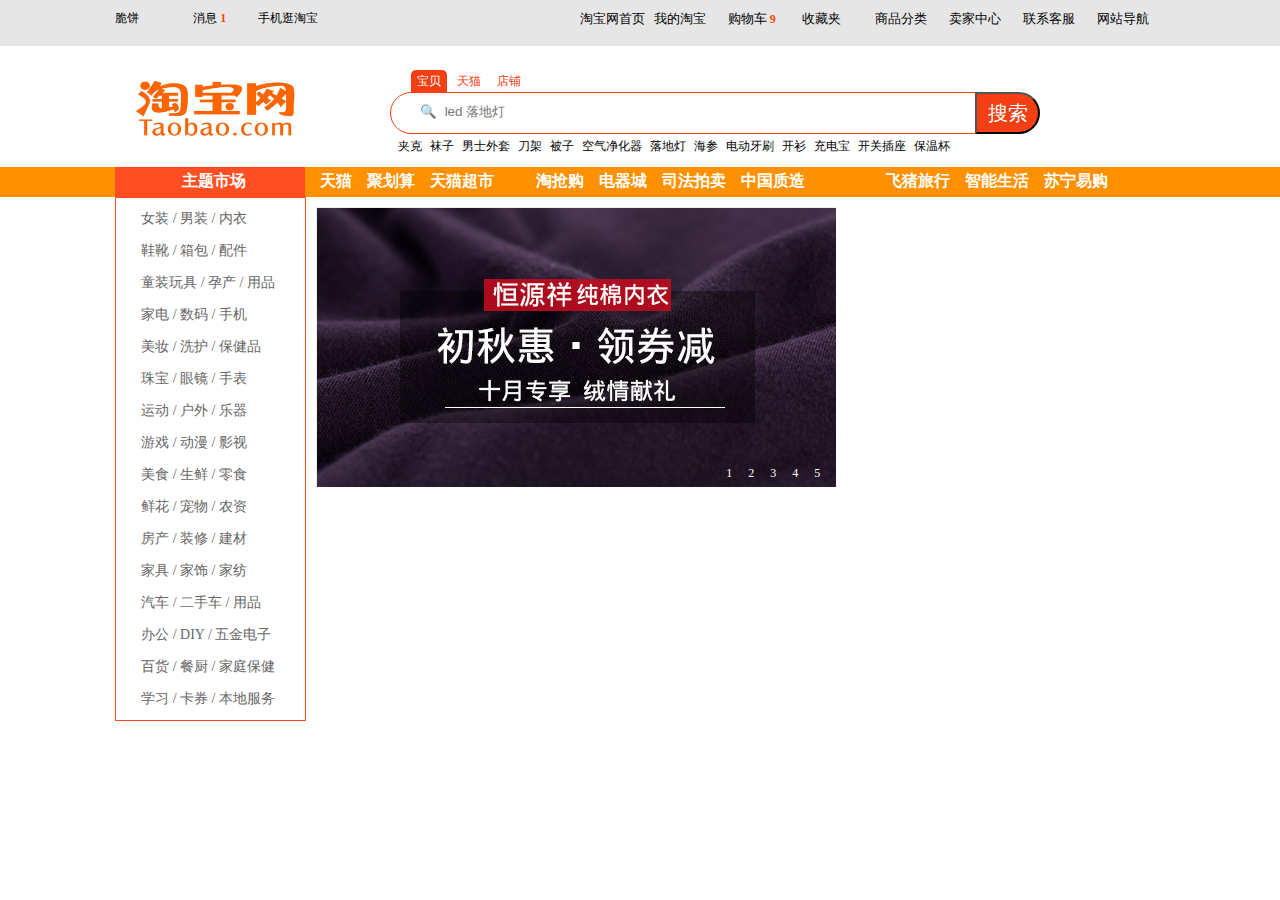
==== index.html @ fd1f2366 "main-scene" ====
<!DOCTYPE html>
<html lang="en">
<head>
    <meta charset="UTF-8">
    <title>淘宝网 - 淘! 我喜欢</title>
    <link rel="stylesheet" href="./public/css/cart/site_map.css">
    <link rel="stylesheet" href="./public/css/cart/cart_head.css">
    <link rel="stylesheet" href="./public/css/main/J_cup.css">
    <link rel="stylesheet" href="./public/css/main/content.css">
    <link rel="stylesheet" href="./public/css/cycle.css">
    <link rel="stylesheet" href="./public/css/main/tbh_service_detail.css">
    <script type="text/javascript" src="./public/lib/jquery-3.2.1.js"></script>
</head>
<body>
    <div class="main_cup">
        <div class="main_top">
            <div class="top_warp">
                <div class="tbh_logo">
                    <img src="./public/res/logo.jpg" alt="">
                </div>
                <div class="tbh_search">
                    <div class="search_wrap">
                        <div class="search_bd">
                            <div class="search_triggers">
                                <ul class="ks-switchahle-nav">
                                    <li>宝贝</li>
                                    <li>天猫</li>
                                    <li>店铺</li>
                                </ul>
                            </div>
                            <div class="search_panel">
                                <div class="search_panel_field">
                                    <input type="text" placeholder="🔍 &nbsp;led 落地灯">
                                </div>
                                <div class="search_panel_btn">
                                    <button>搜索</button>
                                </div>
                            </div>

                        </div>
                        <div class="search_ft">
                            <ul>
                                <li class="search_ft_item">夹克</li>
                                <li class="search_ft_item">袜子</li>
                                <li class="search_ft_item">男士外套</li>
                                <li class="search_ft_item">刀架</li>
                                <li class="search_ft_item">被子</li>
                                <li class="search_ft_item">空气净化器</li>
                                <li class="search_ft_item">落地灯</li>
                                <li class="search_ft_item">海参</li>
                                <li class="search_ft_item">电动牙刷</li>
                                <li class="search_ft_item">开衫</li>
                                <li class="search_ft_item">充电宝</li>
                                <li class="search_ft_item">开关插座</li>
                                <li class="search_ft_item">保温杯</li>
                            </ul>
                        </div>
                    </div>
                </div>
            </div>
        </div>
    </div>
    <div class="tbh_nav">
        <div class="J_nav">
            <div class="theme_mark">
                <span>主题市场</span>
            </div>
            <ul class="nav_hd">
                <li>天猫</li>
                <li>聚划算</li>
                <li>天猫超市</li>
            </ul>
            <ul class="nav_bd">
                <li>淘抢购</li>
                <li>电器城</li>
                <li>司法拍卖</li>
                <li>中国质造</li>
                <li>兴农扶贫</li>
            </ul>
            <ul class="nav_bd">
                <li>飞猪旅行</li>
                <li>智能生活</li>
                <li>苏宁易购</li>
            </ul>
        </div>
    </div>
    <div class="main_inner">
        <div class="tbh_service">
            <ul class="service-bd">
                <li>
                    <span href="#">女装</span>
                    <span>/</span>
                    <span href="#">男装</span>
                    <span>/</span>
                    <span href="#">内衣</span>
                </li>
                <li>
                    <span href="#">鞋靴</span>
                    <span>/</span>
                    <span href="#">箱包</span>
                    <span>/</span>
                    <span href="#">配件</span>
                </li>
                <li>
                    <span href="#">童装玩具</span>
                    <span>/</span>
                    <span href="#">孕产</span>
                    <span>/</span>
                    <span href="#">用品</span>
                </li>
                <li>
                    <span href="#">家电</span>
                    <span>/</span>
                    <span href="#">数码</span>
                    <span>/</span>
                    <span href="#">手机</span>
                </li>
                <li>
                    <span href="#">美妆</span>
                    <span>/</span>
                    <span href="#">洗护</span>
                    <span>/</span>
                    <span href="#">保健品</span>
                </li>
                <li>
                    <span href="#">珠宝</span>
                    <span>/</span>
                    <span href="#">眼镜</span>
                    <span>/</span>
                    <span href="#">手表</span>
                </li>
                <li>
                    <span href="#">运动</span>
                    <span>/</span>
                    <span href="#">户外</span>
                    <span>/</span>
                    <span href="#">乐器</span>
                </li>
                <li>
                    <span href="#">游戏</span>
                    <span>/</span>
                    <span href="#">动漫</span>
                    <span>/</span>
                    <span href="#">影视</span>
                </li>
                <li>
                    <span href="#">美食</span>
                    <span>/</span>
                    <span href="#">生鲜</span>
                    <span>/</span>
                    <span href="#">零食</span>
                </li>
                <li>
                    <span href="#">鲜花</span>
                    <span>/</span>
                    <span href="#">宠物</span>
                    <span>/</span>
                    <span href="#">农资</span>
                </li>
                <li>
                    <span href="#">房产</span>
                    <span>/</span>
                    <span href="#">装修</span>
                    <span>/</span>
                    <span href="#">建材</span>
                </li>
                <li>
                    <span href="#">家具</span>
                    <span>/</span>
                    <span href="#">家饰</span>
                    <span>/</span>
                    <span href="#">家纺</span>
                </li>
                <li>
                    <span href="#">汽车</span>
                    <span>/</span>
                    <span href="#">二手车</span>
                    <span>/</span>
                    <span href="#">用品</span>
                </li>
                <li>
                    <span href="#">办公</span>
                    <span>/</span>
                    <span href="#">DIY</span>
                    <span>/</span>
                    <span href="#">五金电子</span>
                </li>
                <li>
                    <span href="#">百货</span>
                    <span>/</span>
                    <span href="#">餐厨</span>
                    <span>/</span>
                    <span href="#">家庭保健</span>
                </li>
                <li>
                    <span href="#">学习</span>
                    <span>/</span>
                    <span href="#">卡券</span>
                    <span>/</span>
                    <span href="#">本地服务</span>
                </li>
            </ul>
        </div>
        <div class="J_core">
            <div class="tbh_promo J_moudle">
                <div class="J_promo">

                </div>
            </div>
            <div class="tbh_tmall J_moudle">
                <div class="tmall">

                </div>
            </div>
        </div>
    </div>
    <script type="text/javascript" src="./javaScript/universal/headBar.js"></script>
    <script src="./javaScript/main/cup.js"></script>
    <script src="./javaScript/cycle/cycle.js"></script>
    <script src="./javaScript/main/content.js"></script>
    <script src="./javaScript/main/tbh_service_detail.js"></script>
</body>
</html>
---- public/css/cart/site_map.css ----
* {
    margin: 0;
    padding: 0;
}

.site_map_total {
    position: absolute;
    margin-top:18px;
    width: 100%;
    min-width: 1200px;
    height:372px;
    border: solid 1px #ff4400;
    left: 0px;
    z-index: 3;
    background: #fff;
}

/** 统一 **/
.map_title {
    font-size: 20px;
    font-weight: 900;
}

.map_item {
    position: relative;
    font-size: 12px;
    float: left;
    list-style: none;
    left: 15px;
    margin-top: 10px;
    height: 28px;
    cursor: pointer;
}

.map_rightLine {
    position: relative;
    float: left;
    width: 1px;
    height:100%;
    top:-28px;
    background: #ff4400;
}

.map_column {
    float: left;
    width: 299px;
    heigh: 100%;
}

/** 第一列 主题市场 **/
.map_first {
    float: left;
    width: 20%;
    min-width: 300px;
    height: 100%;
}

.map_first_title {
    color: #f43e14;
}

.map_first_content {
    float: left;
    width: 299px;
    heigh: 100%;
}

.map_first_item {
    width: 67.5px;
}

/** 第二列 特色市场 **/
.map_second {
    float: left;
    width: 20%;
    min-width: 300px;
    height: 100%;
}

.map-second_title {
    color: #95af32;
}

.map_second_content {
    float: left;
    width: 299px;
    height: 100%;
}

.map_second_item {
    width: 80px;
}

/** 第三列 阿里 APP **/
.map_third {
    float: left;
    width: 20%;
    min-width: 300px;
    height: 100%;
}

.map_third_title {
    color: #d14d8b;
}

.map_third_item {
   width: 80px;
}

.map_third_short {
    height: 288px;
}

/** 第四列 **/
.map_four {
    float: left;
    width: 20%;
    min-width: 300px;
    height: 100%;
}

.map_four_title {
    color: #009fd8;
}

.map_four_item {
    width: 140px;
}
---- public/css/cart/cart_head.css ----
/* 总的 div 元素 */
.site-nav {
    position: relative;
    padding-top:10px;
    width: 100%;
    height:36px;
    font-size: 12px;
    background: #e6e6e6;
}

.site-nav-bd {
    position: relative;
    float: left;
    left: 9%;
    width: 82.5%;
    height: 35px;
    min-width: 1000px;

}

/* 姓名-消息-手机逛淘宝 */
.site-nav-bd-l {
    width: 20%;
    min-width: 190px;
    height: 100%;
    float: left;
}

.site-nav-menu {
    float: left;
    list-style: none;
    width: 37%;
    height:100%;
    cursor: pointer;
    z-index: 1;
}

.site-nav-tmsg {
    float: left;
    list-style: none;
    width: 30.5%;
    height: 100%;
    cursor: pointer;
}

.site-nav-tmsg-num {
    color: #ff4400;
    font-weight: 900;
}

.site-nav-mobile {
    float: left;
    list-style: none;
    width: 32%;
    height: 100%;
    cursor: pointer;
}

/* 后面的一排元素 */
.site-nav-bd-r {
    float: right;
    width: 56%;
    min-width: 550px;
    height: 100%;
}

/* 统一定义 */
.site-nav-item {
    float: left;
    list-style: none;
    width: 12.5%;
    height: 100%;
}

/* 按钮去边框 + 背景白色 */
.site-nav-item > button {
    border: 0;
    background: #e6e6e6;
    cursor: pointer;
    outline: none;
}

.site-nav-cart-num {
    color: #ff4400;
    font-weight: 900;
}

/* logo 和 搜索框 */
.J_Header {
    position: relative;
    left: 9%;
    width: 80.5%;
    height:95px;
    z-index: 1;
}

.logo {
    width: 181px;
    height: 90px;
}

.search {
    position: relative;
    float: right;
    width: 515px;
    top:20px;
    height: 35px;
    border: solid 3px #ff4400;
}

/* 鼠标移动下拉显示天猫和店铺 */
.search-triggers {
    float: left;
    width: 76px;
    height: 100%;
}

.switch-nav {
    position: relative;
    width: 100%;
    height: 100%;
    overflow: hidden;
}

.switch-nav-item {
    width: 100%;
    height: 100%;
    list-style: none;
    font-size: 12px;
}

.switch-nav-item > button{
    width: 100%;
    height: 100%;
    border-radius: 0px;
    background: #e6e6e6;
    cursor: pointer;
}

.switch_nav_hide > button {
    background: #ffffff;
}

/* 搜索框右侧内容 */
.search-field {
    float: left;
    width: 346px;
    height: 100%;
}

.search-field input {
    width: 100%;
    height: 100%;
    border: 0;
    font-size: 18px;
}

/* 搜索按钮 */
.search-btn {
    float: right;
    width: 90px;
    height: 35px;
}

.search-btn > button {
    width: 100%;
    height:100%;
    font-size: 20px;
    background: #ff4400;
    color: #ffffff;
    border: 0;
}

/*** 鼠标悬停显示栏 ***/
.hover_account {
    position: absolute;
    top:35px;
    width: 200px;
    height: 130px;
    background: #fff;
    z-index: 2;
    cursor: auto;
    border: solid 1px #ff4400;
}

.hover_account_right {
    width: 90px;
    height: 20px;
    float: right;
}

.hover_account_right > button{
    border: 0px;
    background: #fff;
}

.hover_account_line {
    position: relative;
    height: 100%;
    width: 1px;
    float: left;
    background: #e6e6e6;
    left: 5px;
}

#log_out {
    position: relative;
    float:left;
    width: 27px;
    left: 10px;
    cursor: pointer;
}

#hover_account_manager {
    float: left;
    width: 50px;
    cursor: pointer;
}

.hover_account_icon {
    position: relative;
    width: 60px;
    height: 60px;
    float: left;
}

.hover_account_icon > img{
    position: relative;
    width: 40px;
    height: 40px;
    top:40px;
    left: 30px;
    border-radius: 100%;
}

.hover_account_desc {
    position: relative;
    float: left;
    left: 20px;
    top:20px;
    width: 100px;
    color: black;
}

.hover_account_bottom {
    position: absolute;
    left: 10%;
    bottom: 10px;
    width: 80%;
    height: 20px;
    background: #ffffff;
}

.hover_account_bottom > button {
    width: 100%;
    height: 100%;
    border: solid 1px #aaaaaa;
    cursor: pointer;
}
---- public/css/main/J_cup.css ----
* {
    padding: 0px;
    margin: 0px;
}

html {
    height: 100%;
}

body {
    height: 100%;
}

.main_cup {
    position: relative;
    width: 100%;
    height: 121px;
    font-size: 12px;
}

.main_top {
    padding-top: 24px;
    height:97px;
}

.top_warp {
    height: 88px;
}

/* logo */
.tbh_logo {
    position: relative;
    left: 120px;
    float: left;
    width: 190px;
    height: 100%;
}

.tbh_logo > img {
    width: 100%;
    height: 100%;
}

/* 搜素框 */
.tbh_search {
    /*float: left;*/
    /*margin-left: 24%;*/
    /*width: 600px;*/
    /*height: 87px;*/
    min-width: 842px;
}

.search_wrap {
    position: relative;
    float: left;
    left:200px;
    width: 627px;
    height: 87px;
    min-width: 650px;
}

.search_bd {
    width: 100%;
    height: 62px;
}

.search_triggers {
    height: 22px;
    margin-left: 17px;
}

.ks-switchahle-nav li{
    float: left;
    list-style: none;
    width: 36px;
    height: 22px;
    line-height: 22px;
    margin-left: 4px;
    cursor: pointer;
    text-align: center;
    border-top-left-radius: 5px;
    border-top-right-radius: 5px;
    color: #f43e14;
}

.search_panel {
    width: 100%;
    height: 40px;
}

.search_panel_field {
    float: left;
    width: 90%;
    height: 100%;
    border: 1px solid #f43e14;
    border-top-left-radius: 30px;
    border-bottom-left-radius: 30px;
}

.search_panel_field > input {
    margin-left: 5%;
    width: 90%;
    height: 90%;
    outline: none;
    border: 0px;
}

.search_panel_btn {
    float: left;
    width: 10%;
    height: 42px;
    margin-left: -2px;
}

.search_panel_btn > button {
    width: 100%;
    height: 100%;
    background: #f43e14;
    font-size: 20px;
    color: #ffffff;
    border-radius: 0px 30px 30px 0px;
    outline: none;
    cursor: pointer;
}

.search_ft {
    width: 100%;
    height: 25px;
}

.search_ft_item {
    list-style: none;
    float: left;
    padding-left: 8px;
    margin-top: 4px;
    cursor: pointer;
}
---- public/css/main/content.css ----
.tbh_nav {
    position: relative;
    width: 100%;
    height: 30px;
    font-size: 16px;
    font-weight: 700;
    color: #ffffff;
    background-color: #ff9000;
}

/* 正文上方内容 */
.J_nav {
    position: relative;
    left: 9%;
    width: 90%;
    height: 100%;
    min-width: 1250px;
}

.theme_mark {
    float: left;
    width: 190px;
    height: 30px;
    background-color: #FF4F22;
    min-width: 190px;
}

.theme_mark span {
    position: relative;
    width: 190px;
    height: 30px;
    text-align: center;
    top: 4px;
    left: 35%;
}

.nav_hd {
    float: left;
    width: 216px;
    height: 30px;
    min-width: 190px;
}

.nav_hd li {
    float: left;
    list-style: none;
    padding-left: 15px;
    padding-top: 4px;
    cursor: pointer;
}

.nav_bd {
    float: left;
    height: 100%;
    width: 349.36px;
}

.nav_bd li {
    float: left;
    list-style: none;
    padding-left: 15px;
    padding-top: 4px;
    cursor: pointer;
}

/** 主要内容 **/
.main_inner {
    position: relative;
    left: 9%;
    width: 82%;
    height: 522px;
}

.tbh_service {
     position: relative;
     float: left;
     width: 189px;
     height: 522px;
     border: 1px solid #FF4F22;
     font-size: 14px;
}

.service-bd {
    padding-top: 5px;
    padding-bottom: 3px;
    list-style: none;
}

.service-bd li {
    overflow: hidden;
    line-height: 32px;
    height: 32px;
    padding-left: 25px;
    padding-right: 19px;
    position: relative;
    color: #666;
    font-weight: 400;
}

.service-bd span {
    cursor: pointer;
}

/* 轮播图 */
.J_core {
    float: left;
    position: relative;
    margin-left: 10px;
    margin-top: 10px;
    height: 521px;
    width:520px;
}

.J_moudle {
    width: 520px;
}

.J_promo {
    position: relative;
    width: 520px;
    height: 280px;
    overflow: hidden;
}

.tmall {
    position: relative;
    width: 520px;
    height: 230px;
    margin-top: 1px;
    overflow: hidden;
}
---- public/css/cycle.css ----
* {
    margin: 0;
    padding: 0;
}

ul {
    list-style: none;
}

.slide_show {
    width: 100%;
    height: 100%;
    border: 1px solid #eeeeee;
    position: relative;
    overflow: hidden;
}

.slide_show ul {
    height: 100%;
    position: relative;
}

.slide_show ul li {
    float: left;
    /*width: 100%;*/
    /*height: 100%;*/
}

.slide_show .slide_nav {
    position: absolute;
    right:10px;
    bottom:5px;
    text-align: center;
    font-size: 12px;
    line-height: 20px;
}

.slide_nav > span {
    cursor: pointer;
    display: block;
    float: left;
    width: 20px;
    height: 20px;
    margin-left: 2px;
    color: #ffffff;
}

.active {
    background: #b63e1a;
}
---- public/css/main/tbh_service_detail.css ----
.tbh_service_detail {
    position: absolute;
    float: left;
    left:190px;
    width: 790px;
    height: 522px;
    border: 2px solid #FF4F22;
    z-index: 2;
    background-color: #009fd8;
}

.tbh_service_content {
    width: 540px;
    height: 100%;
}

.tbh_service_content ul li {
    float: left;
    padding-left: 20px;
    padding-top: 10px;
}

.J_serch_content {
    margin-left: 20px;
    margin-top: 20px;
    width: 520px;
    height: 502px;
}

.theme_title {
    font-size: 16px;
}

.theme_content {
    height: 140px;
    list-style: none;
    font-size: 12px;
}

.theme_title_second {
    margin-top: 30px;
}

.theme_title_three {
    margin-top: 30px;
}
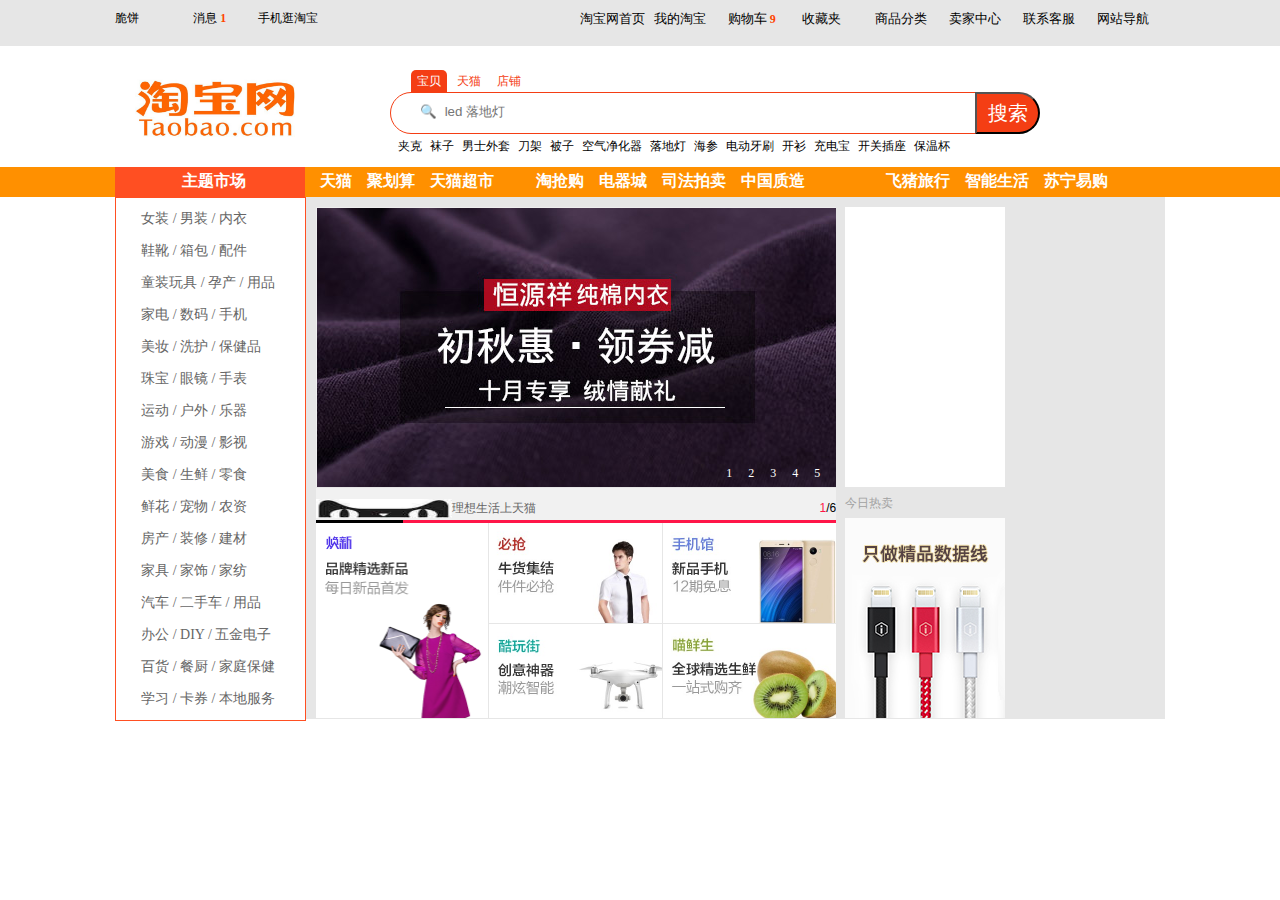
==== commit aad3d05a: "main-cycle" ====
--- a/index.html
+++ b/index.html
@@ -7,8 +7,9 @@
     <link rel="stylesheet" href="./public/css/cart/cart_head.css">
     <link rel="stylesheet" href="./public/css/main/J_cup.css">
     <link rel="stylesheet" href="./public/css/main/content.css">
-    <link rel="stylesheet" href="./public/css/cycle.css">
+    <link rel="stylesheet" href="public/css/cycle/first_cycle.css">
     <link rel="stylesheet" href="./public/css/main/tbh_service_detail.css">
+    <link rel="stylesheet" href="./public/css/cycle/second_cycle.css">
     <script type="text/javascript" src="./public/lib/jquery-3.2.1.js"></script>
 </head>
 <body>
@@ -85,134 +86,267 @@
         </div>
     </div>
     <div class="main_inner">
-        <div class="tbh_service">
-            <ul class="service-bd">
-                <li>
-                    <span href="#">女装</span>
-                    <span>/</span>
-                    <span href="#">男装</span>
-                    <span>/</span>
-                    <span href="#">内衣</span>
-                </li>
-                <li>
-                    <span href="#">鞋靴</span>
-                    <span>/</span>
-                    <span href="#">箱包</span>
-                    <span>/</span>
-                    <span href="#">配件</span>
-                </li>
-                <li>
-                    <span href="#">童装玩具</span>
-                    <span>/</span>
-                    <span href="#">孕产</span>
-                    <span>/</span>
-                    <span href="#">用品</span>
-                </li>
-                <li>
-                    <span href="#">家电</span>
-                    <span>/</span>
-                    <span href="#">数码</span>
-                    <span>/</span>
-                    <span href="#">手机</span>
-                </li>
-                <li>
-                    <span href="#">美妆</span>
-                    <span>/</span>
-                    <span href="#">洗护</span>
-                    <span>/</span>
-                    <span href="#">保健品</span>
-                </li>
-                <li>
-                    <span href="#">珠宝</span>
-                    <span>/</span>
-                    <span href="#">眼镜</span>
-                    <span>/</span>
-                    <span href="#">手表</span>
-                </li>
-                <li>
-                    <span href="#">运动</span>
-                    <span>/</span>
-                    <span href="#">户外</span>
-                    <span>/</span>
-                    <span href="#">乐器</span>
-                </li>
-                <li>
-                    <span href="#">游戏</span>
-                    <span>/</span>
-                    <span href="#">动漫</span>
-                    <span>/</span>
-                    <span href="#">影视</span>
-                </li>
-                <li>
-                    <span href="#">美食</span>
-                    <span>/</span>
-                    <span href="#">生鲜</span>
-                    <span>/</span>
-                    <span href="#">零食</span>
-                </li>
-                <li>
-                    <span href="#">鲜花</span>
-                    <span>/</span>
-                    <span href="#">宠物</span>
-                    <span>/</span>
-                    <span href="#">农资</span>
-                </li>
-                <li>
-                    <span href="#">房产</span>
-                    <span>/</span>
-                    <span href="#">装修</span>
-                    <span>/</span>
-                    <span href="#">建材</span>
-                </li>
-                <li>
-                    <span href="#">家具</span>
-                    <span>/</span>
-                    <span href="#">家饰</span>
-                    <span>/</span>
-                    <span href="#">家纺</span>
-                </li>
-                <li>
-                    <span href="#">汽车</span>
-                    <span>/</span>
-                    <span href="#">二手车</span>
-                    <span>/</span>
-                    <span href="#">用品</span>
-                </li>
-                <li>
-                    <span href="#">办公</span>
-                    <span>/</span>
-                    <span href="#">DIY</span>
-                    <span>/</span>
-                    <span href="#">五金电子</span>
-                </li>
-                <li>
-                    <span href="#">百货</span>
-                    <span>/</span>
-                    <span href="#">餐厨</span>
-                    <span>/</span>
-                    <span href="#">家庭保健</span>
-                </li>
-                <li>
-                    <span href="#">学习</span>
-                    <span>/</span>
-                    <span href="#">卡券</span>
-                    <span>/</span>
-                    <span href="#">本地服务</span>
-                </li>
-            </ul>
+        <div class="main">
+            <div class="tbh_service">
+                <ul class="service-bd">
+                    <li>
+                        <span href="#">女装</span>
+                        <span>/</span>
+                        <span href="#">男装</span>
+                        <span>/</span>
+                        <span href="#">内衣</span>
+                    </li>
+                    <li>
+                        <span href="#">鞋靴</span>
+                        <span>/</span>
+                        <span href="#">箱包</span>
+                        <span>/</span>
+                        <span href="#">配件</span>
+                    </li>
+                    <li>
+                        <span href="#">童装玩具</span>
+                        <span>/</span>
+                        <span href="#">孕产</span>
+                        <span>/</span>
+                        <span href="#">用品</span>
+                    </li>
+                    <li>
+                        <span href="#">家电</span>
+                        <span>/</span>
+                        <span href="#">数码</span>
+                        <span>/</span>
+                        <span href="#">手机</span>
+                    </li>
+                    <li>
+                        <span href="#">美妆</span>
+                        <span>/</span>
+                        <span href="#">洗护</span>
+                        <span>/</span>
+                        <span href="#">保健品</span>
+                    </li>
+                    <li>
+                        <span href="#">珠宝</span>
+                        <span>/</span>
+                        <span href="#">眼镜</span>
+                        <span>/</span>
+                        <span href="#">手表</span>
+                    </li>
+                    <li>
+                        <span href="#">运动</span>
+                        <span>/</span>
+                        <span href="#">户外</span>
+                        <span>/</span>
+                        <span href="#">乐器</span>
+                    </li>
+                    <li>
+                        <span href="#">游戏</span>
+                        <span>/</span>
+                        <span href="#">动漫</span>
+                        <span>/</span>
+                        <span href="#">影视</span>
+                    </li>
+                    <li>
+                        <span href="#">美食</span>
+                        <span>/</span>
+                        <span href="#">生鲜</span>
+                        <span>/</span>
+                        <span href="#">零食</span>
+                    </li>
+                    <li>
+                        <span href="#">鲜花</span>
+                        <span>/</span>
+                        <span href="#">宠物</span>
+                        <span>/</span>
+                        <span href="#">农资</span>
+                    </li>
+                    <li>
+                        <span href="#">房产</span>
+                        <span>/</span>
+                        <span href="#">装修</span>
+                        <span>/</span>
+                        <span href="#">建材</span>
+                    </li>
+                    <li>
+                        <span href="#">家具</span>
+                        <span>/</span>
+                        <span href="#">家饰</span>
+                        <span>/</span>
+                        <span href="#">家纺</span>
+                    </li>
+                    <li>
+                        <span href="#">汽车</span>
+                        <span>/</span>
+                        <span href="#">二手车</span>
+                        <span>/</span>
+                        <span href="#">用品</span>
+                    </li>
+                    <li>
+                        <span href="#">办公</span>
+                        <span>/</span>
+                        <span href="#">DIY</span>
+                        <span>/</span>
+                        <span href="#">五金电子</span>
+                    </li>
+                    <li>
+                        <span href="#">百货</span>
+                        <span>/</span>
+                        <span href="#">餐厨</span>
+                        <span>/</span>
+                        <span href="#">家庭保健</span>
+                    </li>
+                    <li>
+                        <span href="#">学习</span>
+                        <span>/</span>
+                        <span href="#">卡券</span>
+                        <span>/</span>
+                        <span href="#">本地服务</span>
+                    </li>
+                </ul>
+            </div>
+            <div class="J_core">
+                <div class="tbh_promo J_moudle">
+                    <div class="J_promo">
+
+                    </div>
+                </div>
+                <div class="tbh_tmall J_moudle">
+                    <div class="tmall">
+                        <div class="tmall_hd">
+                            <div class="inner">
+                                <img src="./public/res/mian/tianmao.png" alt="">
+                                <span>理想生活上天猫</span>
+                                <strong>
+                                    <i id="second_cycle_page">1</i>/6
+                                </strong>
+                            </div>
+                            <div class="tmall_floater"></div>
+                        </div>
+                        <div class="tmall_content">
+                            <div class="tmall_cycle">
+                                <div class="tmall_first tmall_cycle_item">
+                                    <div class="tmall_1_1">
+                                        <img src="./public/res/cycle/second/cycle_1_1.png" alt="">
+                                    </div>
+                                    <div class="tmall_1_2">
+                                        <div class="tmall_1_2_1">
+                                            <img src="./public/res/cycle/second/cycle_1_2_1.jpg">
+                                        </div>
+                                        <div class="tmall_1_2_2">
+                                            <img src="./public/res/cycle/second/cycle_1_2_2.jpg">
+                                        </div>
+                                        <div class="tmall_1_2_3">
+                                            <img src="./public/res/cycle/second/cycle_1_2_3.jpg">
+                                        </div>
+                                        <div class="tmall_1_2_4">
+                                            <img src="./public/res/cycle/second/cycle_1_2_4.jpg">
+                                        </div>
+                                    </div>
+                                </div>
+                                <div class="tmall_second tmall_cycle_item">
+                                    <div class="tmall_2_1">
+                                        <img src="./public/res/cycle/second/cycle_2_1.png" alt="">
+                                    </div>
+                                    <div class="tmall_2_2">
+                                        <img src="./public/res/cycle/second/cycle_2_2.jpg" alt="">
+                                    </div>
+                                </div>
+                                <div class="tmall_three tmall_cycle_item">
+                                    <div class="tmall_three_item">
+                                        <img src="./public/res/cycle/second/cycle_3_1.jpg">
+                                        <div class="tmall_segment"></div>
+                                    </div>
+                                    <div class="tmall_three_item">
+                                        <img src="./public/res/cycle/second/cycle_3_2.jpg">
+                                        <div class="tmall_segment"></div>
+                                    </div>
+                                    <div class="tmall_three_item">
+                                        <img src="./public/res/cycle/second/cycle_3_3.jpg">
+                                        <div class="tmall_segment"></div>
+                                    </div>
+                                    <div class="tmall_three_item">
+                                        <img src="./public/res/cycle/second/cycle_3_4.jpg">
+                                    </div>
+                                </div>
+                                <div class="tmall_four tmall_cycle_item">
+                                    <div class="tmall_three_item">
+                                        <img src="./public/res/cycle/second/cycle_4_1.jpg">
+                                        <div class="tmall_segment"></div>
+                                    </div>
+                                    <div class="tmall_three_item">
+                                        <img src="./public/res/cycle/second/cycle_4_2.jpg">
+                                        <div class="tmall_segment"></div>
+                                    </div>
+                                    <div class="tmall_three_item">
+                                        <img src="./public/res/cycle/second/cycle_4_3.jpg">
+                                        <div class="tmall_segment"></div>
+                                    </div>
+                                    <div class="tmall_three_item">
+                                        <img src="./public/res/cycle/second/cycle_4_4.jpg">
+                                    </div>
+                                </div>
+                                <div class="tmall_five tmall_cycle_item">
+                                    <div class="tmall_5_1">
+                                        <img src="./public/res/cycle/second/cycle_5_1.jpg" alt="">
+                                    </div>
+                                    <div class="tmall_5_1">
+                                        <img src="./public/res/cycle/second/cycle_5_2.jpg" alt="">
+                                    </div>
+                                    <div class="tmall_5_1">
+                                        <img src="./public/res/cycle/second/cycle_5_3.jpg" alt="">
+                                    </div>
+                                    <div class="tmall_5_2">
+                                        <img src="./public/res/cycle/second/cycle_5_4.jpg" alt="">
+                                    </div>
+                                    <div class="tmall_5_1">
+                                        <img src="./public/res/cycle/second/cycle_5_5.jpg" alt="">
+                                    </div>
+                                    <div class="tmall_5_1">
+                                        <img src="./public/res/cycle/second/cycle_5_6.jpg" alt="">
+                                    </div>
+                                    <div class="tmall_5_1">
+                                        <img src="./public/res/cycle/second/cycle_5_7.jpg" alt="">
+                                    </div>
+                                    <div class="tmall_5_2">
+                                        <img src="./public/res/cycle/second/cycle_5_8.png" alt="">
+                                    </div>
+                                    <div class="tmall_5_3">
+                                        <img src="./public/res/cycle/second/cycle_5_9.jpg" alt="">
+                                    </div>
+                                    <div class="tmall_5_3">
+                                        <img src="./public/res/cycle/second/cycle_5_10.png" alt="">
+                                    </div>
+                                    <div class="tmall_5_3">
+                                        <img src="./public/res/cycle/second/cycle_5_11.jpg" alt="">
+                                    </div>
+                                    <div>
+                                        <img src="./public/res/cycle/second/cycle_5_12.jpg" alt="">
+                                    </div>
+                                </div>
+                                <div class="tmall_six tmall_cycle_item tmall_second">
+                                    <div class="tmall_2_1">
+                                        <img src="./public/res/cycle/second/cycle_6_1.jpg" alt="">
+                                    </div>
+                                    <div class="tmall_2_2">
+                                        <img src="./public/res/cycle/second/cycle_6_2.jpg" alt="">
+                                    </div>
+                                </div>
+                            </div>
+                        </div>
+                    </div>
+                </div>
+            </div>
+            <div class="sub_column">
+                <div class="column_first">
+                    <img src="//img.alicdn.com/tfs/TB18DqGdrYI8KJjy0FaXXbAiVXa-160-280.png_290x290q90.jpg_.webp" alt="">
+                </div>
+                <div class="column_second">
+                    <span> 今日热卖</span>
+
+                    <img src="./public/res/mian/column_2.jpg" alt="">
+                </div>
+            </div>
         </div>
-        <div class="J_core">
-            <div class="tbh_promo J_moudle">
-                <div class="J_promo">
 
-                </div>
-            </div>
-            <div class="tbh_tmall J_moudle">
-                <div class="tmall">
-
-                </div>
-            </div>
-        </div>
     </div>
     <script type="text/javascript" src="./javaScript/universal/headBar.js"></script>
     <script src="./javaScript/main/cup.js"></script>
--- a/public/css/main/content.css
+++ b/public/css/main/content.css
@@ -64,11 +64,18 @@
 }
 
 /** 主要内容 **/
+.main {
+    float: left;
+    width: 900px;
+    height: 100%;
+}
+
 .main_inner {
     position: relative;
     left: 9%;
     width: 82%;
     height: 522px;
+    background-color: #e6e6e6;
 }
 
 .tbh_service {
@@ -78,6 +85,7 @@
      height: 522px;
      border: 1px solid #FF4F22;
      font-size: 14px;
+    background-color: #ffffff;
 }
 
 .service-bd {
@@ -103,16 +111,19 @@
 
 /* 轮播图 */
 .J_core {
+    position: absolute;
     float: left;
     position: relative;
     margin-left: 10px;
     margin-top: 10px;
     height: 521px;
     width:520px;
+    z-index: 1;
 }
 
 .J_moudle {
     width: 520px;
+    background: #FFFFFF;
 }
 
 .J_promo {
@@ -122,10 +133,102 @@
     overflow: hidden;
 }
 
+/* 第二个轮播图 */
 .tmall {
     position: relative;
     width: 520px;
     height: 230px;
     margin-top: 1px;
     overflow: hidden;
+}
+
+.tmall_hd {
+    font-size: 14px;
+    padding-top: 11px;
+    border-bottom:3px solid #ff1648;
+    position: relative;
+    background-color: #f1f1f1;
+}
+
+.inner {
+    height: 18px;
+    line-height: 18px;
+    position: relative;
+}
+
+.inner img {
+    width: 136px;
+    position: absolute;
+    height: 19px;
+    background-size: 122px 22px;
+}
+
+.inner > span {
+    font-size: 12px;
+    color: #666;
+    position: relative;
+    margin-left: 136px;
+}
+
+.inner > strong {
+    position: absolute;
+    right:0;
+    font-family: sans-serif;
+    font-size: 12px;
+    font-weight: 400;
+}
+
+.inner > strong > i {
+    font-style: normal;
+    color: #ff1648;
+}
+
+.tmall_content {
+    width: 520px;
+    height: 201px;
+    overflow: hidden;
+}
+
+/* 浮动提醒当前第几页 */
+.tmall_floater {
+    position: relative;
+    bottom: -3px;
+    width: 86.6px;
+    height: 3px;
+    background: #000000;
+}
+
+/* 轮播图右边的竖条 */
+.sub_column {
+    float: right;
+    width: 160px;
+    height: 512px;
+    margin-right: 10px;
+    margin-top: 10px;
+}
+
+.column_first {
+    overflow: hidden;
+    height: 280px;
+    background-color: #FFF;
+}
+
+.column_second {
+    height: 230px;
+    margin-top: 1px;
+}
+
+.column_second > span {
+    font-size: 12px;
+    font-weight: 400;
+    background: #e6e6e6;
+    color: #a1a1a1;
+    margin-top: 6px;
+    line-height: 30px;
+}
+
+.column_second > img {
+    width: 160px;
+    height: 200px;
+    display: inline-block;
 }--- a/public/css/cycle/first_cycle.css
+++ b/public/css/cycle/first_cycle.css
@@ -0,0 +1,50 @@
+* {
+    margin: 0;
+    padding: 0;
+}
+
+ul {
+    list-style: none;
+}
+
+.slide_show {
+    width: 100%;
+    height: 100%;
+    border: 1px solid #eeeeee;
+    position: relative;
+    overflow: hidden;
+}
+
+.slide_show ul {
+    height: 100%;
+    position: relative;
+}
+
+.slide_show ul li {
+    float: left;
+    /*width: 100%;*/
+    /*height: 100%;*/
+}
+
+.slide_show .slide_nav {
+    position: absolute;
+    right:10px;
+    bottom:5px;
+    text-align: center;
+    font-size: 12px;
+    line-height: 20px;
+}
+
+.slide_nav > span {
+    cursor: pointer;
+    display: block;
+    float: left;
+    width: 20px;
+    height: 20px;
+    margin-left: 2px;
+    color: #ffffff;
+}
+
+.active {
+    background: #b63e1a;
+}--- a/public/css/main/tbh_service_detail.css
+++ b/public/css/main/tbh_service_detail.css
@@ -1,12 +1,13 @@
 .tbh_service_detail {
     position: absolute;
+    top:0px;
     float: left;
     left:190px;
     width: 790px;
     height: 522px;
     border: 2px solid #FF4F22;
     z-index: 2;
-    background-color: #009fd8;
+    background-color: #ffffff;
 }
 
 .tbh_service_content {
@@ -18,6 +19,7 @@
     float: left;
     padding-left: 20px;
     padding-top: 10px;
+    cursor: pointer;
 }
 
 .J_serch_content {
@@ -25,6 +27,7 @@
     margin-top: 20px;
     width: 520px;
     height: 502px;
+    border-right: 1px solid #e6e6e6;
 }
 
 .theme_title {
--- a/public/css/cycle/second_cycle.css
+++ b/public/css/cycle/second_cycle.css
@@ -0,0 +1,166 @@
+*{
+    padding: 0px;
+    margin: 0px;
+}
+
+body {
+    /*background-color: #95af32;*/
+}
+
+.test {
+    width: 520px;
+    height: 201px;
+    overflow: hidden;
+}
+
+.tmall_cycle {
+    position: relative;
+    width: 3120px;
+    height: 201px;
+}
+
+/* 循环图共有属性 */
+.tmall_cycle_item {
+    float: left;
+    width: 520px;
+    height: 100%;
+}
+
+/* 第一组图 */
+.tmall_first {
+
+}
+
+.tmall_1_1 {
+    float: left;
+    width: 172px;
+    height: 201px;
+    min-height: 100px;
+    border-right:1px solid #e6e6e6;
+}
+
+.tmall_1_1 > img {
+    width: 100%;
+    height: 100%;
+}
+
+.tmall_1_2 {
+    float: left;
+    width: 347px;
+    height: 201px;
+}
+
+.tmall_1_2 > div {
+    float: left;
+    width: 173px;
+    height: 100px;
+}
+
+.tmall_1_2_1 {
+    border-right: 1px solid #e6e6e6;
+    border-bottom: 1px solid #e6e6e6;
+}
+
+.tmall_1_2_1 > img{
+    width: 100%;
+    height: 100%;
+}
+
+.tmall_1_2_2 {
+    border-bottom: 1px solid #e6e6e6;
+}
+
+.tmall_1_2_2 > img {
+    width: 100%;
+    height: 100%;
+    border-bottom: 1px solid #e6e6e6;
+}
+
+.tmall_1_2_3 {
+    border-right: 1px solid #e6e6e6;
+}
+
+.tmall_1_2_3 > img {
+    width: 100%;
+    height: 100%;
+    border-right: 1px solid #e6e6e6;
+}
+
+.tmall_1_2_4 > img {
+    width: 100%;
+    height: 100%;
+}
+
+/* 第二组图 */
+
+.tmall_second > div {
+    float: left;
+    height: 155px;
+    width:250px;
+    margin-top: 23px;
+}
+
+.tmall_2_1 {
+    margin-left: 5px;
+}
+
+.tmall_2_2 {
+    margin-left: 10px;
+}
+
+/* 第三组图 */
+.tmall_three_item {
+    float: left;
+    width: 130px;
+    height: 200px;
+}
+
+.tmall_three_item > img {
+    float: left;
+    width: 129px;
+    height: 100%;
+}
+
+.tmall_segment {
+    float: right;
+    width: 1px;
+    height: 100%;
+    background-color: #e6e6e6;
+}
+
+.tmall_3_4 {
+    float: left;
+    width: 128px;
+    height: 200px;
+}
+
+/* 第四组图和第三组样式一样 */
+
+/* 第五组图 */
+.tmall_five > div {
+    float: left;
+    width: 129.25px;
+    height: 66px;
+}
+
+.tmall_five > div > img {
+    width: 100%;
+    height: 100%;
+}
+
+/* 左边和底部有边框 */
+.tmall_5_1 {
+    border-right: 1px solid #e6e6e6;
+    border-bottom: 1px solid #e6e6e6;
+}
+
+/* 只有底部有边框 */
+.tmall_5_2 {
+    border-bottom: 1px solid #e6e6e6;
+}
+
+/* 只有左边框 */
+.tmall_5_3 {
+    border-right: 1px solid #e6e6e6;
+}
+
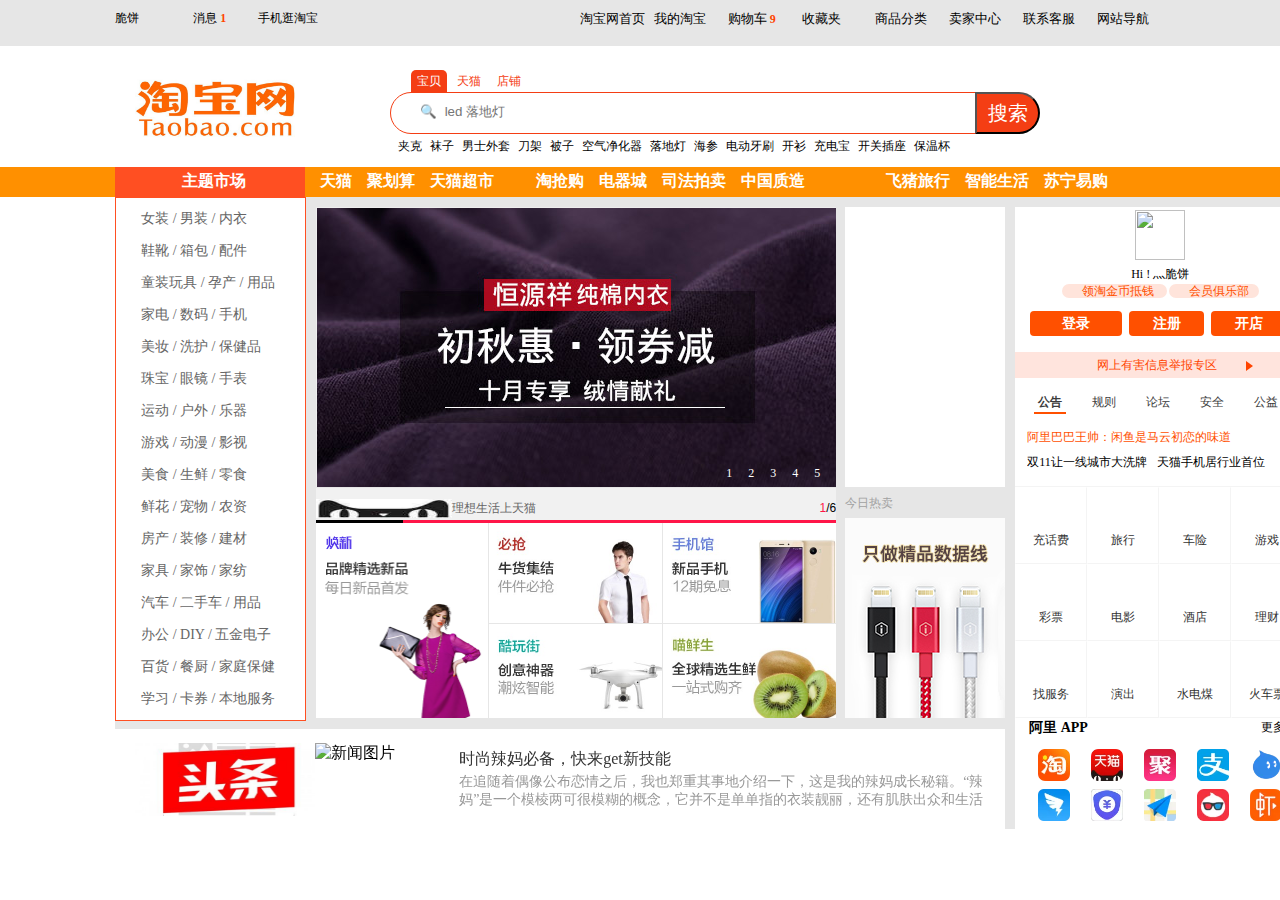
==== commit 0601f807: "Probably completed" ====
--- a/index.html
+++ b/index.html
@@ -87,266 +87,541 @@
     </div>
     <div class="main_inner">
         <div class="main">
-            <div class="tbh_service">
-                <ul class="service-bd">
-                    <li>
-                        <span href="#">女装</span>
-                        <span>/</span>
-                        <span href="#">男装</span>
-                        <span>/</span>
-                        <span href="#">内衣</span>
+            <div class="mian_first">
+                <div class="tbh_service">
+                    <ul class="service-bd">
+                        <li>
+                            <span href="#">女装</span>
+                            <span>/</span>
+                            <span href="#">男装</span>
+                            <span>/</span>
+                            <span href="#">内衣</span>
+                        </li>
+                        <li>
+                            <span href="#">鞋靴</span>
+                            <span>/</span>
+                            <span href="#">箱包</span>
+                            <span>/</span>
+                            <span href="#">配件</span>
+                        </li>
+                        <li>
+                            <span href="#">童装玩具</span>
+                            <span>/</span>
+                            <span href="#">孕产</span>
+                            <span>/</span>
+                            <span href="#">用品</span>
+                        </li>
+                        <li>
+                            <span href="#">家电</span>
+                            <span>/</span>
+                            <span href="#">数码</span>
+                            <span>/</span>
+                            <span href="#">手机</span>
+                        </li>
+                        <li>
+                            <span href="#">美妆</span>
+                            <span>/</span>
+                            <span href="#">洗护</span>
+                            <span>/</span>
+                            <span href="#">保健品</span>
+                        </li>
+                        <li>
+                            <span href="#">珠宝</span>
+                            <span>/</span>
+                            <span href="#">眼镜</span>
+                            <span>/</span>
+                            <span href="#">手表</span>
+                        </li>
+                        <li>
+                            <span href="#">运动</span>
+                            <span>/</span>
+                            <span href="#">户外</span>
+                            <span>/</span>
+                            <span href="#">乐器</span>
+                        </li>
+                        <li>
+                            <span href="#">游戏</span>
+                            <span>/</span>
+                            <span href="#">动漫</span>
+                            <span>/</span>
+                            <span href="#">影视</span>
+                        </li>
+                        <li>
+                            <span href="#">美食</span>
+                            <span>/</span>
+                            <span href="#">生鲜</span>
+                            <span>/</span>
+                            <span href="#">零食</span>
+                        </li>
+                        <li>
+                            <span href="#">鲜花</span>
+                            <span>/</span>
+                            <span href="#">宠物</span>
+                            <span>/</span>
+                            <span href="#">农资</span>
+                        </li>
+                        <li>
+                            <span href="#">房产</span>
+                            <span>/</span>
+                            <span href="#">装修</span>
+                            <span>/</span>
+                            <span href="#">建材</span>
+                        </li>
+                        <li>
+                            <span href="#">家具</span>
+                            <span>/</span>
+                            <span href="#">家饰</span>
+                            <span>/</span>
+                            <span href="#">家纺</span>
+                        </li>
+                        <li>
+                            <span href="#">汽车</span>
+                            <span>/</span>
+                            <span href="#">二手车</span>
+                            <span>/</span>
+                            <span href="#">用品</span>
+                        </li>
+                        <li>
+                            <span href="#">办公</span>
+                            <span>/</span>
+                            <span href="#">DIY</span>
+                            <span>/</span>
+                            <span href="#">五金电子</span>
+                        </li>
+                        <li>
+                            <span href="#">百货</span>
+                            <span>/</span>
+                            <span href="#">餐厨</span>
+                            <span>/</span>
+                            <span href="#">家庭保健</span>
+                        </li>
+                        <li>
+                            <span href="#">学习</span>
+                            <span>/</span>
+                            <span href="#">卡券</span>
+                            <span>/</span>
+                            <span href="#">本地服务</span>
+                        </li>
+                    </ul>
+                </div>
+                <div class="J_core">
+                    <div class="tbh_promo J_moudle">
+                        <div class="J_promo">
+
+                        </div>
+                    </div>
+                    <div class="tbh_tmall J_moudle">
+                        <div class="tmall">
+                            <div class="tmall_hd">
+                                <div class="inner">
+                                    <img src="public/res/main/tianmao.png" alt="">
+                                    <span>理想生活上天猫</span>
+                                    <strong>
+                                        <i id="second_cycle_page">1</i>/6
+                                    </strong>
+                                </div>
+                                <div class="tmall_floater"></div>
+                            </div>
+                            <div class="tmall_content">
+                                <div class="tmall_cycle">
+                                    <div class="tmall_first tmall_cycle_item">
+                                        <div class="tmall_1_1">
+                                            <img src="./public/res/cycle/second/cycle_1_1.png" alt="">
+                                        </div>
+                                        <div class="tmall_1_2">
+                                            <div class="tmall_1_2_1">
+                                                <img src="./public/res/cycle/second/cycle_1_2_1.jpg">
+                                            </div>
+                                            <div class="tmall_1_2_2">
+                                                <img src="./public/res/cycle/second/cycle_1_2_2.jpg">
+                                            </div>
+                                            <div class="tmall_1_2_3">
+                                                <img src="./public/res/cycle/second/cycle_1_2_3.jpg">
+                                            </div>
+                                            <div class="tmall_1_2_4">
+                                                <img src="./public/res/cycle/second/cycle_1_2_4.jpg">
+                                            </div>
+                                        </div>
+                                    </div>
+                                    <div class="tmall_second tmall_cycle_item">
+                                        <div class="tmall_2_1">
+                                            <img src="./public/res/cycle/second/cycle_2_1.png" alt="">
+                                        </div>
+                                        <div class="tmall_2_2">
+                                            <img src="./public/res/cycle/second/cycle_2_2.jpg" alt="">
+                                        </div>
+                                    </div>
+                                    <div class="tmall_three tmall_cycle_item">
+                                        <div class="tmall_three_item">
+                                            <img src="./public/res/cycle/second/cycle_3_1.jpg">
+                                            <div class="tmall_segment"></div>
+                                        </div>
+                                        <div class="tmall_three_item">
+                                            <img src="./public/res/cycle/second/cycle_3_2.jpg">
+                                            <div class="tmall_segment"></div>
+                                        </div>
+                                        <div class="tmall_three_item">
+                                            <img src="./public/res/cycle/second/cycle_3_3.jpg">
+                                            <div class="tmall_segment"></div>
+                                        </div>
+                                        <div class="tmall_three_item">
+                                            <img src="./public/res/cycle/second/cycle_3_4.jpg">
+                                        </div>
+                                    </div>
+                                    <div class="tmall_four tmall_cycle_item">
+                                        <div class="tmall_three_item">
+                                            <img src="./public/res/cycle/second/cycle_4_1.jpg">
+                                            <div class="tmall_segment"></div>
+                                        </div>
+                                        <div class="tmall_three_item">
+                                            <img src="./public/res/cycle/second/cycle_4_2.jpg">
+                                            <div class="tmall_segment"></div>
+                                        </div>
+                                        <div class="tmall_three_item">
+                                            <img src="./public/res/cycle/second/cycle_4_3.jpg">
+                                            <div class="tmall_segment"></div>
+                                        </div>
+                                        <div class="tmall_three_item">
+                                            <img src="./public/res/cycle/second/cycle_4_4.jpg">
+                                        </div>
+                                    </div>
+                                    <div class="tmall_five tmall_cycle_item">
+                                        <div class="tmall_5_1">
+                                            <img src="./public/res/cycle/second/cycle_5_1.jpg" alt="">
+                                        </div>
+                                        <div class="tmall_5_1">
+                                            <img src="./public/res/cycle/second/cycle_5_2.jpg" alt="">
+                                        </div>
+                                        <div class="tmall_5_1">
+                                            <img src="./public/res/cycle/second/cycle_5_3.jpg" alt="">
+                                        </div>
+                                        <div class="tmall_5_2">
+                                            <img src="./public/res/cycle/second/cycle_5_4.jpg" alt="">
+                                        </div>
+                                        <div class="tmall_5_1">
+                                            <img src="./public/res/cycle/second/cycle_5_5.jpg" alt="">
+                                        </div>
+                                        <div class="tmall_5_1">
+                                            <img src="./public/res/cycle/second/cycle_5_6.jpg" alt="">
+                                        </div>
+                                        <div class="tmall_5_1">
+                                            <img src="./public/res/cycle/second/cycle_5_7.jpg" alt="">
+                                        </div>
+                                        <div class="tmall_5_2">
+                                            <img src="./public/res/cycle/second/cycle_5_8.png" alt="">
+                                        </div>
+                                        <div class="tmall_5_3">
+                                            <img src="./public/res/cycle/second/cycle_5_9.jpg" alt="">
+                                        </div>
+                                        <div class="tmall_5_3">
+                                            <img src="./public/res/cycle/second/cycle_5_10.png" alt="">
+                                        </div>
+                                        <div class="tmall_5_3">
+                                            <img src="./public/res/cycle/second/cycle_5_11.jpg" alt="">
+                                        </div>
+                                        <div>
+                                            <img src="./public/res/cycle/second/cycle_5_12.jpg" alt="">
+                                        </div>
+                                    </div>
+                                    <div class="tmall_six tmall_cycle_item tmall_second">
+                                        <div class="tmall_2_1">
+                                            <img src="./public/res/cycle/second/cycle_6_1.jpg" alt="">
+                                        </div>
+                                        <div class="tmall_2_2">
+                                            <img src="./public/res/cycle/second/cycle_6_2.jpg" alt="">
+                                        </div>
+                                    </div>
+                                </div>
+                            </div>
+                        </div>
+                    </div>
+                </div>
+                <div class="sub_column">
+                    <div class="column_first">
+                        <img src="//img.alicdn.com/tfs/TB18DqGdrYI8KJjy0FaXXbAiVXa-160-280.png_290x290q90.jpg_.webp" alt="">
+                    </div>
+                    <div class="column_second">
+                        <span> 今日热卖</span>
+
+                        <img src="public/res/main/column_2.jpg" alt="">
+                    </div>
+                </div>
+            </div>
+            <div class="tbh_headline">
+                <div class="headline">
+                    <div class="headline_hd">
+                        <img src="public/res/main/headline.jpg" alt="">
+                    </div>
+                    <div class="headline_bd">
+                        <div style="position: absolute; height: 219px; overflow: hidden; top: 0px; transition-duration: 0.3s; transform: translate3d(0px, -146px, 0px); backface-visibility: hidden; opacity: 1;"><div class="mod " role="listitem" style="float: none; overflow: hidden; height: 73px; display: block;">
+                            <a href="http://headline.taobao.com/feed/feedList.htm?spm=a21bo.2017.226762.2.788dc40b0KrSv9" data-spm-anchor-id="a21bo.2017.226762.2">
+                                <img class="a-opacity" src="//img.alicdn.com/tfscom/i2/6000000004630/TB2wvJwkWmgSKJjSspiXXXyJFXa_!!0-arctic.jpg_120x120q90.jpg_.webp" alt="新闻图片">
+                                <h4>天猫精灵推超级会员99元”双11价”</h4>
+                                <p>10月20凌晨0点，2017年天猫双11预售正式开场。预售开始仅37秒，天猫精灵预定量就突破1万台，1小时预定59067台，截止上午9点42分，已预售出10万台。天猫精灵成为今年天猫双11第一匹爆款黑马2017年天猫双11预售才刚刚开始，气氛就已火热。此前，天猫精灵面向天猫超级会</p>
+                            </a>
+                        </div><div class="mod hide" role="listitem" style="float: none; overflow: hidden; height: 73px; display: block;">
+                            <a href="http://headline.taobao.com/feed/feedList.htm?spm=a21bo.2017.226762.3.788dc40b0KrSv9" data-spm-anchor-id="a21bo.2017.226762.3">
+                                <img class="a-opacity" src="//img.alicdn.com/tfscom/i2/6000000000361/TB2VRGWamr85uJjSZPiXXbOBFXa_!!0-arctic.jpg_120x120q90.jpg_.webp" alt="新闻图片">
+                                <h4>飞猪双11官方推荐！1元日签11元酒店</h4>
+                                <p>又到了一年一度令人兴奋的双11啦！今年飞猪强势开场，已经推出机票、酒店、自由行产品预售！各种红包、各种秒杀、各种爆款、各种特惠！飞猪小编认认真真的给大家分析一遍，把握重点秒杀时间，找出尖货爆款！红包花式领取10月20日~11月11日这次领取红包的花样实在太多了...但是，不带怕，</p>
+                            </a>
+                        </div><div class="mod hide" role="listitem" style="float: none; overflow: hidden; height: 73px; display: block;">
+                            <a href="http://headline.taobao.com/feed/feedList.htm?spm=a21bo.2017.226762.4.788dc40b0KrSv9" data-spm-anchor-id="a21bo.2017.226762.4">
+                                <img class="a-opacity" src="//img.alicdn.com/imgextra/i3/3423128629/TB2iRZkkqmgSKJjSspiXXXyJFXa_!!3423128629-0-beehive-scenes.jpg_120x120q90.jpg_.webp" alt="新闻图片">
+                                <h4>时尚辣妈必备，快来get新技能</h4>
+                                <p>在追随着偶像公布恋情之后，我也郑重其事地介绍一下，这是我的辣妈成长秘籍。“辣妈”是一个模棱两可很模糊的概念，它并不是单单指的衣装靓丽，还有肌肤出众和生活方式健康等等，是一个很宽泛的界限。人们对辣妈的定义往往标准很单一，穿着漂亮，脸蛋美丽，身材苗条。只要这些外在满足大众标准，就可以</p>
+                            </a>
+                        </div></div>
+                    </div>
+
+                </div>
+            </div>
+        </div>
+        <div class="col_right">
+            <div class="member">
+                <div class="member_bd">
+                    <div class="avatar_wrapper">
+                        <img src="https://wwc.alicdn.com/avatar/getAvatar.do?userNick=灬脆饼&width=50&height=50&type=sns&_input_charset=UTF-8" alt="">
+                    </div>
+                    <span class="member_nick_info">
+                        Hi !
+                        <strong>灬脆饼</strong>
+                    </span>
+                    <p class="member_tjb">
+                        <a class="J_memberPunch h">
+                            <span>领淘金币抵钱</span>
+                         </a>
+                        <a href="#" class="J_memberPunch h club">
+                            <span>会员俱乐部</span>
+                        </a>
+                    </p>
+                </div>
+                <div class="member_ft">
+                    <div class="member_logout">
+                        <a href="//login.taobao.com/member/login.jhtml?f=top&amp;redirectURL=http%3A%2F%2Fwww.taobao.com%2F" class="btn-login ml1 tb-bg weight" data-spm-click="gostr=/tbindex;locaid=d1;name=登录">登录</a>
+                        <a href="//reg.taobao.com/member/new_register.jhtml?from=index&amp;ex_info=&amp;ex_sign=" class="ml2 tb-bg weight" data-spm-click="gostr=/tbindex;locaid=d2;name=注册">注册</a>
+                        <a href="//openshop.taobao.com/openshop/welcome.htm" class="ml2 tb-bg weight">开店</a>
+                    </div>
+                </div>
+            </div>
+            <div class="tbh_tipOff">
+                <a href="http://report.12377.cn:13225/toreportinputNormal_anis.do">
+                    网上有害信息举报专区
+                    <span class="triangle"></span>
+                </a>
+            </div>
+            <div class="tbh_notice">
+                <ul class="notice_hd">
+                    <li class="selected">
+                        <a href="#">公告</a>
                     </li>
-                    <li>
-                        <span href="#">鞋靴</span>
-                        <span>/</span>
-                        <span href="#">箱包</span>
-                        <span>/</span>
-                        <span href="#">配件</span>
+                    <li class="J_enter">
+                        <a href="#">规则</a>
                     </li>
-                    <li>
-                        <span href="#">童装玩具</span>
-                        <span>/</span>
-                        <span href="#">孕产</span>
-                        <span>/</span>
-                        <span href="#">用品</span>
+                    <li class="J_enter">
+                        <a href="#">论坛</a>
                     </li>
-                    <li>
-                        <span href="#">家电</span>
-                        <span>/</span>
-                        <span href="#">数码</span>
-                        <span>/</span>
-                        <span href="#">手机</span>
+                    <li class="J_enter">
+                        <a href="#">安全</a>
                     </li>
-                    <li>
-                        <span href="#">美妆</span>
-                        <span>/</span>
-                        <span href="#">洗护</span>
-                        <span>/</span>
-                        <span href="#">保健品</span>
-                    </li>
-                    <li>
-                        <span href="#">珠宝</span>
-                        <span>/</span>
-                        <span href="#">眼镜</span>
-                        <span>/</span>
-                        <span href="#">手表</span>
-                    </li>
-                    <li>
-                        <span href="#">运动</span>
-                        <span>/</span>
-                        <span href="#">户外</span>
-                        <span>/</span>
-                        <span href="#">乐器</span>
-                    </li>
-                    <li>
-                        <span href="#">游戏</span>
-                        <span>/</span>
-                        <span href="#">动漫</span>
-                        <span>/</span>
-                        <span href="#">影视</span>
-                    </li>
-                    <li>
-                        <span href="#">美食</span>
-                        <span>/</span>
-                        <span href="#">生鲜</span>
-                        <span>/</span>
-                        <span href="#">零食</span>
-                    </li>
-                    <li>
-                        <span href="#">鲜花</span>
-                        <span>/</span>
-                        <span href="#">宠物</span>
-                        <span>/</span>
-                        <span href="#">农资</span>
-                    </li>
-                    <li>
-                        <span href="#">房产</span>
-                        <span>/</span>
-                        <span href="#">装修</span>
-                        <span>/</span>
-                        <span href="#">建材</span>
-                    </li>
-                    <li>
-                        <span href="#">家具</span>
-                        <span>/</span>
-                        <span href="#">家饰</span>
-                        <span>/</span>
-                        <span href="#">家纺</span>
-                    </li>
-                    <li>
-                        <span href="#">汽车</span>
-                        <span>/</span>
-                        <span href="#">二手车</span>
-                        <span>/</span>
-                        <span href="#">用品</span>
-                    </li>
-                    <li>
-                        <span href="#">办公</span>
-                        <span>/</span>
-                        <span href="#">DIY</span>
-                        <span>/</span>
-                        <span href="#">五金电子</span>
-                    </li>
-                    <li>
-                        <span href="#">百货</span>
-                        <span>/</span>
-                        <span href="#">餐厨</span>
-                        <span>/</span>
-                        <span href="#">家庭保健</span>
-                    </li>
-                    <li>
-                        <span href="#">学习</span>
-                        <span>/</span>
-                        <span href="#">卡券</span>
-                        <span>/</span>
-                        <span href="#">本地服务</span>
+                    <li class="J_enter">
+                        <a href="#">公益</a>
                     </li>
                 </ul>
-            </div>
-            <div class="J_core">
-                <div class="tbh_promo J_moudle">
-                    <div class="J_promo">
+                <div class="notice_bd">
+                    <ul class="notice_mod first">
+                        <li>
+                            <a href="#">阿里巴巴王帅：闲鱼是马云初恋的味道</a>
+                        </li>
+                        <li>
+                            <a href="#">双11让一线城市大洗牌</a>
+                        </li>
+                        <li>
+                            <a href="#">天猫手机居行业首位</a>
+                        </li>
+                    </ul>
+                </div>
+            </div>
+            <div class="tbh_conve">
+                <div class="conve">
+                    <ul class="conve_list">
+                        <li class="conve_mod conve_item_1">
+                            <a href="#">
+                                <span class="conve_item_icon tbh_icon"></span>
+                                <p>充话费</p>
+                            </a>
+                        </li>
+                        <li class="conve_mod conve_item_2">
+                            <a href="#">
+                                <span class="conve_item_icon tbh_icon"></span>
+                                <p>旅行</p>
+                            </a>
+                        </li>
+                        <li class="conve_mod conve_item_3">
+                            <a href="#">
+                                <span class="conve_item_icon tbh_icon"></span>
+                                <p>车险</p>
+                            </a>
+                        </li>
+                        <li class="conve_mod conve_item_4">
+                            <a href="#">
+                                <span class="conve_item_icon tbh_icon"></span>
+                                <p>游戏</p>
+                            </a>
+                        </li>
+                        <li class="conve_mod conve_item_5">
+                            <a href="#">
+                                <span class="conve_item_icon tbh_icon"></span>
+                                <p>彩票</p>
+                            </a>
+                        </li>
+                        <li class="conve_mod conve_item_6">
+                            <a href="#">
+                                <span class="conve_item_icon tbh_icon"></span>
+                                <p>电影</p>
+                            </a>
+                        </li>
+                        <li class="conve_mod conve_item_7">
+                            <a href="#">
+                                <span class="conve_item_icon tbh_icon"></span>
+                                <p>酒店</p>
+                            </a>
+                        </li>
+                        <li class="conve_mod conve_item_8">
+                            <a href="#">
+                                <span class="conve_item_icon tbh_icon"></span>
+                                <p>理财</p>
+                            </a>
+                        </li>
+                        <li class="conve_mod conve_item_9">
+                            <a href="#">
+                                <span class="conve_item_icon tbh_icon"></span>
+                                <p>找服务</p>
+                            </a>
+                        </li>
+                        <li class="conve_mod conve_item_10">
+                            <a href="#">
+                                <span class="conve_item_icon tbh_icon"></span>
+                                <p>演出</p>
+                            </a>
+                        </li>
+                        <li class="conve_mod conve_item_11">
+                            <a href="#">
+                                <span class="conve_item_icon tbh_icon"></span>
+                                <p>水电煤</p>
+                            </a>
+                        </li>
+                        <li class="conve_mod conve_item_12">
+                            <a href="#">
+                                <span class="conve_item_icon tbh_icon"></span>
+                                <p>火车票</p>
+                            </a>
+                        </li>
+                    </ul>
+                </div>
+            </div>
+            <div class="tbh_app">
+                <div class="apps">
+                    <h3>
+                        阿里 APP
+                        <a href="#" class="more">更多 ></a>
+                    </h3>
+                    <ul class="apps_nav">
+                        <li class="nav">
+                            <a href="https://mpage.taobao.com/hd/download.html">
+                                <img src="[data-uri]" alt="手机app - 淘宝" class="app-icon">
+                            </a>
+                            <div class="app_qr">
+                                <img class="J_QRCode" src="//img.alicdn.com/tps/i4/TB1ULEoIXXXXXbXXXXXCBLiJXXX-83-83.jpg_80x80.jpg" alt="使用手机扫描淘宝的二维码">
+                                <p>扫一扫淘宝</p>
+                            </div>
+                        </li>
+                        <li class="nav">
+                            <a href="https://www.tmall.com/wow/portal/act/app-download">
+                                <img src="[data-uri]" alt="手机app - 天猫" class="app-icon">
+                            </a>
+                            <div class="app_qr">
+                                <img class="J_QRCode" src="//img.alicdn.com/tps/i3/TB1vI9cIpXXXXamXpXXgCfiJXXX-83-83.png_80x80.jpg" alt="使用手机扫描天猫的二维码">
+                                <p>扫一扫天猫</p>
+                            </div>
+                        </li>
+                        <li class="nav">
+                            <a href="https://ju.taobao.com/tool/downApp.htm">
+                                <img src="[data-uri]" alt="手机app - 聚划算" class="app-icon">
+                            </a>
+                            <div class="app_qr">
+                                <img class="J_QRCode" src="//img.alicdn.com/tps/i2/TB15b5bIpXXXXa4XpXX07tlTXXX-200-200.png_80x80.jpg" alt="使用手机扫描聚划算的二维码">
+                                <p>扫一扫聚划算</p>
+                            </div>
+                        </li>
 
-                    </div>
-                </div>
-                <div class="tbh_tmall J_moudle">
-                    <div class="tmall">
-                        <div class="tmall_hd">
-                            <div class="inner">
-                                <img src="./public/res/mian/tianmao.png" alt="">
-                                <span>理想生活上天猫</span>
-                                <strong>
-                                    <i id="second_cycle_page">1</i>/6
-                                </strong>
-                            </div>
-                            <div class="tmall_floater"></div>
-                        </div>
-                        <div class="tmall_content">
-                            <div class="tmall_cycle">
-                                <div class="tmall_first tmall_cycle_item">
-                                    <div class="tmall_1_1">
-                                        <img src="./public/res/cycle/second/cycle_1_1.png" alt="">
-                                    </div>
-                                    <div class="tmall_1_2">
-                                        <div class="tmall_1_2_1">
-                                            <img src="./public/res/cycle/second/cycle_1_2_1.jpg">
-                                        </div>
-                                        <div class="tmall_1_2_2">
-                                            <img src="./public/res/cycle/second/cycle_1_2_2.jpg">
-                                        </div>
-                                        <div class="tmall_1_2_3">
-                                            <img src="./public/res/cycle/second/cycle_1_2_3.jpg">
-                                        </div>
-                                        <div class="tmall_1_2_4">
-                                            <img src="./public/res/cycle/second/cycle_1_2_4.jpg">
-                                        </div>
-                                    </div>
-                                </div>
-                                <div class="tmall_second tmall_cycle_item">
-                                    <div class="tmall_2_1">
-                                        <img src="./public/res/cycle/second/cycle_2_1.png" alt="">
-                                    </div>
-                                    <div class="tmall_2_2">
-                                        <img src="./public/res/cycle/second/cycle_2_2.jpg" alt="">
-                                    </div>
-                                </div>
-                                <div class="tmall_three tmall_cycle_item">
-                                    <div class="tmall_three_item">
-                                        <img src="./public/res/cycle/second/cycle_3_1.jpg">
-                                        <div class="tmall_segment"></div>
-                                    </div>
-                                    <div class="tmall_three_item">
-                                        <img src="./public/res/cycle/second/cycle_3_2.jpg">
-                                        <div class="tmall_segment"></div>
-                                    </div>
-                                    <div class="tmall_three_item">
-                                        <img src="./public/res/cycle/second/cycle_3_3.jpg">
-                                        <div class="tmall_segment"></div>
-                                    </div>
-                                    <div class="tmall_three_item">
-                                        <img src="./public/res/cycle/second/cycle_3_4.jpg">
-                                    </div>
-                                </div>
-                                <div class="tmall_four tmall_cycle_item">
-                                    <div class="tmall_three_item">
-                                        <img src="./public/res/cycle/second/cycle_4_1.jpg">
-                                        <div class="tmall_segment"></div>
-                                    </div>
-                                    <div class="tmall_three_item">
-                                        <img src="./public/res/cycle/second/cycle_4_2.jpg">
-                                        <div class="tmall_segment"></div>
-                                    </div>
-                                    <div class="tmall_three_item">
-                                        <img src="./public/res/cycle/second/cycle_4_3.jpg">
-                                        <div class="tmall_segment"></div>
-                                    </div>
-                                    <div class="tmall_three_item">
-                                        <img src="./public/res/cycle/second/cycle_4_4.jpg">
-                                    </div>
-                                </div>
-                                <div class="tmall_five tmall_cycle_item">
-                                    <div class="tmall_5_1">
-                                        <img src="./public/res/cycle/second/cycle_5_1.jpg" alt="">
-                                    </div>
-                                    <div class="tmall_5_1">
-                                        <img src="./public/res/cycle/second/cycle_5_2.jpg" alt="">
-                                    </div>
-                                    <div class="tmall_5_1">
-                                        <img src="./public/res/cycle/second/cycle_5_3.jpg" alt="">
-                                    </div>
-                                    <div class="tmall_5_2">
-                                        <img src="./public/res/cycle/second/cycle_5_4.jpg" alt="">
-                                    </div>
-                                    <div class="tmall_5_1">
-                                        <img src="./public/res/cycle/second/cycle_5_5.jpg" alt="">
-                                    </div>
-                                    <div class="tmall_5_1">
-                                        <img src="./public/res/cycle/second/cycle_5_6.jpg" alt="">
-                                    </div>
-                                    <div class="tmall_5_1">
-                                        <img src="./public/res/cycle/second/cycle_5_7.jpg" alt="">
-                                    </div>
-                                    <div class="tmall_5_2">
-                                        <img src="./public/res/cycle/second/cycle_5_8.png" alt="">
-                                    </div>
-                                    <div class="tmall_5_3">
-                                        <img src="./public/res/cycle/second/cycle_5_9.jpg" alt="">
-                                    </div>
-                                    <div class="tmall_5_3">
-                                        <img src="./public/res/cycle/second/cycle_5_10.png" alt="">
-                                    </div>
-                                    <div class="tmall_5_3">
-                                        <img src="./public/res/cycle/second/cycle_5_11.jpg" alt="">
-                                    </div>
-                                    <div>
-                                        <img src="./public/res/cycle/second/cycle_5_12.jpg" alt="">
-                                    </div>
-                                </div>
-                                <div class="tmall_six tmall_cycle_item tmall_second">
-                                    <div class="tmall_2_1">
-                                        <img src="./public/res/cycle/second/cycle_6_1.jpg" alt="">
-                                    </div>
-                                    <div class="tmall_2_2">
-                                        <img src="./public/res/cycle/second/cycle_6_2.jpg" alt="">
-                                    </div>
-                                </div>
-                            </div>
-                        </div>
-                    </div>
-                </div>
-            </div>
-            <div class="sub_column">
-                <div class="column_first">
-                    <img src="//img.alicdn.com/tfs/TB18DqGdrYI8KJjy0FaXXbAiVXa-160-280.png_290x290q90.jpg_.webp" alt="">
-                </div>
-                <div class="column_second">
-                    <span> 今日热卖</span>
-
-                    <img src="./public/res/mian/column_2.jpg" alt="">
+                        <li class="nav">
+                            <a href="https://mobile.alipay.com/index.htm" onclick="javascript:goldlog.record('/tbindex.881.11','','','H46866756')">
+                                <img src="[data-uri]" alt="手机app - 支付宝" class="app-icon">
+                            </a>
+                            <div class="app_qr">
+                                <img class="J_QRCode" src="//img.alicdn.com/tps/i1/TB146YmIFXXXXb3XpXX07tlTXXX-200-200.png_80x80.jpg" alt="使用手机扫描支付宝的二维码">
+                                <p>扫一扫支付宝</p>
+                            </div>
+                        </li>
+                        <li class="nav">
+                            <a href="https://www.taobao.com/go/market/seller/aliclient/ww/index.php">
+                                <img src="[data-uri]" alt="手机app - 旺旺" class="app-icon">
+                            </a>
+                            <div class="app_qr">
+                                <img class="J_QRCode" src="//img.alicdn.com/tps/i1/TB1Za1EIpXXXXaLXVXXgCfiJXXX-83-83.png_80x80.jpg" alt="使用手机扫描旺旺的二维码">
+                                <p>扫一扫旺旺</p>
+                            </div>
+                        </li>
+                        <li class="nav">
+                            <a href="http://www.dingtalk.com/">
+                                <img src="[data-uri]" alt="手机app - 钉钉" class="app-icon">
+                            </a>
+                            <div class="app_qr">
+                                <img class="J_QRCode" src="https://gw.alicdn.com/tps/TB1NQcuLVXXXXbhXFXXXXXXXXXX-185-185.png_80x80.jpg" alt="使用手机扫描钉钉的二维码">
+                                <p>扫一扫钉钉</p>
+                            </div>
+                        </li>
+                        <li class="nav">
+                            <a href="https://qd.alibaba.com/">
+                                <img src="[data-uri]" alt="手机app - 钱盾" class="app-icon">
+                            </a>
+                            <div class="app_qr">
+                                <img class="J_QRCode" src="//img.alicdn.com/tps/i3/TB1gzD9IpXXXXbxXpXXNNsd8VXX-83-83.jpeg_80x80.jpg" alt="使用手机扫描钱盾的二维码">
+                                <p>扫一扫钱盾</p>
+                            </div>
+                        </li>
+                        <li class="nav">
+                            <a href="http://www.autonavi.com/">
+                                <img src="[data-uri]" alt="手机app - 高德" class="app-icon">
+                            </a>
+                            <div class="app_qr">
+                                <img class="J_QRCode" src="//gw.alicdn.com/tps/TB1DxsBLVXXXXXBXVXXXXXXXXXX-185-185.png_80x80.jpg" alt="使用手机扫描高德的二维码">
+                                <p>扫一扫高德</p>
+                            </div>
+                        </li>
+                        <li class="nav">
+                            <a href="https://www.taobao.com/market/dianying/xsdxs.php">
+                                <img src="[data-uri]" alt="手机app - 淘票票" class="app-icon">
+                            </a>
+                            <div class="app_qr">
+                                <img class="J_QRCode" src="https://img.alicdn.com/tps/TB1yxtrLpXXXXXqapXXXXXXXXXX-70-70.png_80x80.jpg" alt="使用手机扫描淘票票的二维码">
+                                <p>扫一扫淘票票</p>
+                            </div>
+                        </li>
+                        <li class="nav">
+                            <a href="http://www.xiami.com/apps/mobile">
+                                <img src="[data-uri]" alt="手机app - 虾米" class="app-icon">
+                            </a>
+                            <div class="app_qr">
+                                <img class="J_QRCode" src="https://img.alicdn.com/tps/TB12UmWPFXXXXcDXVXXXXXXXXXX-80-80.png_80x80.jpg" alt="使用手机扫描虾米的二维码">
+                                <p>扫一扫虾米</p>
+                            </div>
+                        </li>
+                    </ul>
                 </div>
             </div>
         </div>
-
     </div>
     <script type="text/javascript" src="./javaScript/universal/headBar.js"></script>
     <script src="./javaScript/main/cup.js"></script>
--- a/public/css/main/content.css
+++ b/public/css/main/content.css
@@ -8,6 +8,10 @@
     background-color: #ff9000;
 }
 
+a {
+    color: #000000;
+}
+
 /* 正文上方内容 */
 .J_nav {
     position: relative;
@@ -73,9 +77,14 @@
 .main_inner {
     position: relative;
     left: 9%;
-    width: 82%;
+    width: 1190px;
+    height: 632px;
+    background-color: #e6e6e6;
+}
+
+.mian_first {
+    width: 900px;
     height: 522px;
-    background-color: #e6e6e6;
 }
 
 .tbh_service {
@@ -231,4 +240,462 @@
     width: 160px;
     height: 200px;
     display: inline-block;
+}
+
+/* 轮播图下方,淘宝头条 */
+.tbh_headline {
+    position: relative;
+    width: 890px;
+    height: 100px;
+    min-height: 0px;
+    background-color: #FFFFFF;
+    bottom: 0px;
+
+}
+
+.headline {
+    position: relative;
+    padding: 14px 14px 12px 20px;
+    margin-top: 10px;
+    background-color: #FFFFFF;
+    height: 73px;
+}
+
+.headline_hd {
+    width: 180px;
+    height: 73px;
+    float: left;
+}
+
+.headline_hd > img {
+    width: 100%;
+    height: 100%;
+}
+
+.headline_bd {
+    height: 73px;
+    overflow: hidden;
+    width: 676px;
+    position: relative;
+    margin-left: 180px;
+}
+
+.mod > a > img {
+    float: left;
+    height: 73px;
+    width: 130px;
+}
+
+.a-opacity {
+    transition: opacity .2s;
+}
+
+.mod > a > h4  {
+    margin-top: 2px;
+    margin-left: 144px;
+    color: #333;
+    height: 28px;
+    overflow: hidden;
+    display: block;
+    line-height: 28px;
+    font-size: 16px;
+    font-weight: 500;
+}
+
+.mod > a > p {
+    position: relative;
+    margin-left: 144px;
+    color: #999;
+    height: 36px;
+    overflow: hidden;
+    line-height: 18px;
+    font-size: 14px;
+    top:0px;
+}
+
+a {
+    text-decoration: none;
+    cursor: pointer;
+}
+
+/* 最右侧 */
+.col_right {
+    position: relative;
+    float: right;
+    width: 290px;
+    height: 100%;
+    margin-top: 10px;
+}
+
+.member {
+    padding: 3px 0 10px 0;
+    height:132px;
+    padding-right: inherit;
+    text-align: center;
+    background-repeat: no-repeat;
+    background-color: #FFFFFF;
+}
+
+.member_bd {
+    position: relative;
+    height: 91px;
+}
+
+.avatar_wrapper {
+    display: block;
+    margin: 0px auto;
+    width: 74px;
+    height: 56px;
+}
+
+/* 用户头像 */
+.avatar_wrapper > img {
+    width: 50px;
+    height: 50px;
+}
+
+/* 用户昵称 */
+.member_nick_info {
+    display: block;
+    line-height: 17px;
+    height: 17px;
+    font-size: 12px;
+}
+
+.member_nick_info > strong {
+    font-weight: 400;
+}
+
+.member_tjb {
+    height: 17px;
+    line-height: 17px;
+    font-size: 12px;
+}
+
+.J_memberPunch {
+    border-radius: 9px;
+    background-clip: padding-box;
+    background-color: #ffe4db;
+    padding: 0 10px 0 20px;
+    position: relative;
+    border: none;
+}
+
+.h {
+    color: #ff5000;
+}
+.club {
+    margin-left: 2px;
+}
+
+/* 登录、注册、开店按钮 */
+.member_ft {
+    height: 40px;
+    overflow: hidden;
+    margin-top: 2px;
+    padding-left: 15px;
+}
+
+.member_logout {
+    height: 25px;
+    margin-top: 8px;
+}
+
+.member_logout > a {
+    float: left;
+    line-height: 25px;
+    margin-right: 7px;
+    text-align: center;
+    color: #fff;
+    background-repeat: repeat-x;
+    background-clip: padding-box;
+    border-radius: 4px;
+    font-size: 14px;
+    font-weight: 700;
+    background-color: #ff5000;
+}
+
+.member_logout .btn-login {
+    width: 92px;
+}
+
+.ml2 {
+    width: 75px;
+}
+
+/* 网上有害信息举报 */
+.tbh_tipOff > a{
+    position: relative;
+    padding-left: 82px;
+    color: #f40;
+    display: block;
+    height:26px;
+    line-height: 26px;
+    background-color: #ffe4dd;
+    font-size: 12px;
+    font-weight: 200;
+}
+
+/* 向右的箭头 */
+.tbh_tipOff  span {
+    position: absolute;
+    right:52px;
+    top:9px;
+    line-height: 0;
+    width: 0;
+    height: 0;
+    border: solid;
+    margin-left: 32px;
+    border-width: 5px 0 5px 7px;
+    border-color: transparent transparent transparent #f40;
+}
+
+/* 公告 */
+.tbh_notice {
+    height: 98px;
+    padding-top: 10px;
+    width: 290px;
+    min-height: 0;
+    background-color: #fff;
+}
+
+.notice_hd {
+    position: relative;
+    height: 24px;
+    margin-top: 4px;
+    overflow: hidden;
+    margin-right: -2px;
+    padding: 0 8px;
+}
+
+.notice_hd li {
+    float: left;
+    line-height: 20px;
+    width: 32px;
+    text-align: center;
+    margin: 0 11px;
+}
+
+.notice_hd a {
+    color: #3c3c3c;
+    font-size: 12px;
+}
+
+.selected {
+    font-size: 14px;
+    font-weight: 900;
+    border-bottom: 2px solid #ff5000;
+}
+
+.J_enter {
+    font-size: 12px;
+    font-weight: 300;
+    border-bottom: none;
+}
+
+.notice_mod {
+    margin: 0 12px;
+    height:50px;
+    overflow: hidden;
+    padding-top: 9px;
+    padding-bottom: 6px;
+    list-style: none;
+}
+
+.notice_mod li {
+    float: left;
+    line-height: 25px;
+    height: 25px;
+    width:130px;
+    overflow: hidden;
+    font-size: 12px;
+}
+
+.notice_mod a {
+    color: #000000;
+
+}
+
+.first li:first-child {
+    width: 260px;
+}
+
+.first li:first-child a {
+    color: #ff5000;
+}
+
+/* 充话费 */
+.conve {
+    border-top: 1px solid #f4f4f4;
+    height: 231px;
+    width: 290px;
+    background-color: #FFFFFF;
+}
+
+.conve_list {
+    width: 294px;
+    list-style: none;
+}
+
+.conve_list a {
+    padding-top: 1px;
+    text-align: center;
+    display: block;
+}
+
+.conve_list p {
+    color: #333;
+    line-height: 24px;
+    font-size: 12px;
+}
+
+.conve_mod {
+    float: left;
+    width: 70px;
+    height: 75px;
+    border:1px solid #f4f4f4;
+    border-left-color: transparent;
+    border-top-color: transparent;
+    display: list-item;
+}
+
+.conve_item_icon {
+    display: inline-block;
+    width: 24px;
+    height:24px;
+    margin-top: 11px;
+}
+
+.tbh_icon {
+    background: url("https://img.alicdn.com/tfs/TB1eiXTXlTH8KJjy0FiXXcRsXXa-24-595.png") 0 0 no-repeat;
+}
+
+.conve_item_1 .tbh_icon {
+    background-position: 0 0;
+}
+
+.conve_item_2 .tbh_icon {
+    background-position: 0 -85px;
+}
+
+.conve_item_3 .tbh_icon {
+    background-position: 0 -44px;
+}
+
+.conve_item_4 .tbh_icon {
+    background-position: 0 -132px;
+}
+
+.conve_item_5 .tbh_icon {
+    background-position: 0 -176px;
+}
+
+.conve_item_6 .tbh_icon {
+    background-position: 0 -220px;
+}
+
+.conve_item_7 .tbh_icon {
+    background-position: 0 -264px;
+}
+
+.conve_item_8 .tbh_icon {
+    background-position: 0 -308px;
+}
+
+.conve_item_9 .tbh_icon {
+    background-position: 0 -352px;
+}
+
+.conve_item_10 .tbh_icon {
+    background-position: 0 -396px;
+}
+
+.conve_item_11 .tbh_icon {
+    background-position: 0 -440px;
+}
+
+.conve_item_12 .tbh_icon {
+    background-position: 0 -484px;
+}
+
+/* 阿里 APP */
+.tbh_app {
+    padding-top: 1px;
+    position: relative;
+    background-color: #FFFFFF;
+}
+
+.apps {
+    height: 110px;
+    margin-top: 0;
+    position: relative;
+}
+
+.apps .more {
+    position: absolute;
+    right:10px;
+    font-size: 12px;
+    font-weight: 400;
+}
+
+.apps h3 {
+    font-size: 14px;
+    padding-left: 14px;
+    height:30px;
+    z-index: 2;
+    position: relative;
+}
+
+.apps_nav {
+    padding-left: 23px;
+    position: relative;
+    height:84px;
+    list-style: none;
+}
+
+.nav {
+    transition: all 0s;
+    position: relative;
+    float: left;
+    width: 32px;
+    height: 32px;
+    margin-right: 21px;
+    margin-bottom: 8px;
+}
+
+.nav img {
+    width: 32px;
+    height: 32px;
+}
+
+.app_qr {
+    touch-action: none;
+    bottom:39px;
+    left: -32px;
+    width: 90px;
+    height: 102px;
+    background-color: #fff;
+    border:1px solid #dedede;
+    text-align: center;
+    display: none;
+    position: absolute;
+    z-index: 2;
+}
+
+.app_qr img {
+    width: 66px;
+    height: 66px;
+    padding: 12px;
+}
+
+.app_qr p {
+    position: absolute;
+    bottom:3px;
+    left: 0;
+    right: 0;
+    height:20px;
+    line-height: 20px;
+    color: #666;
+    overflow: hidden;
+    font-size: 12px;
 }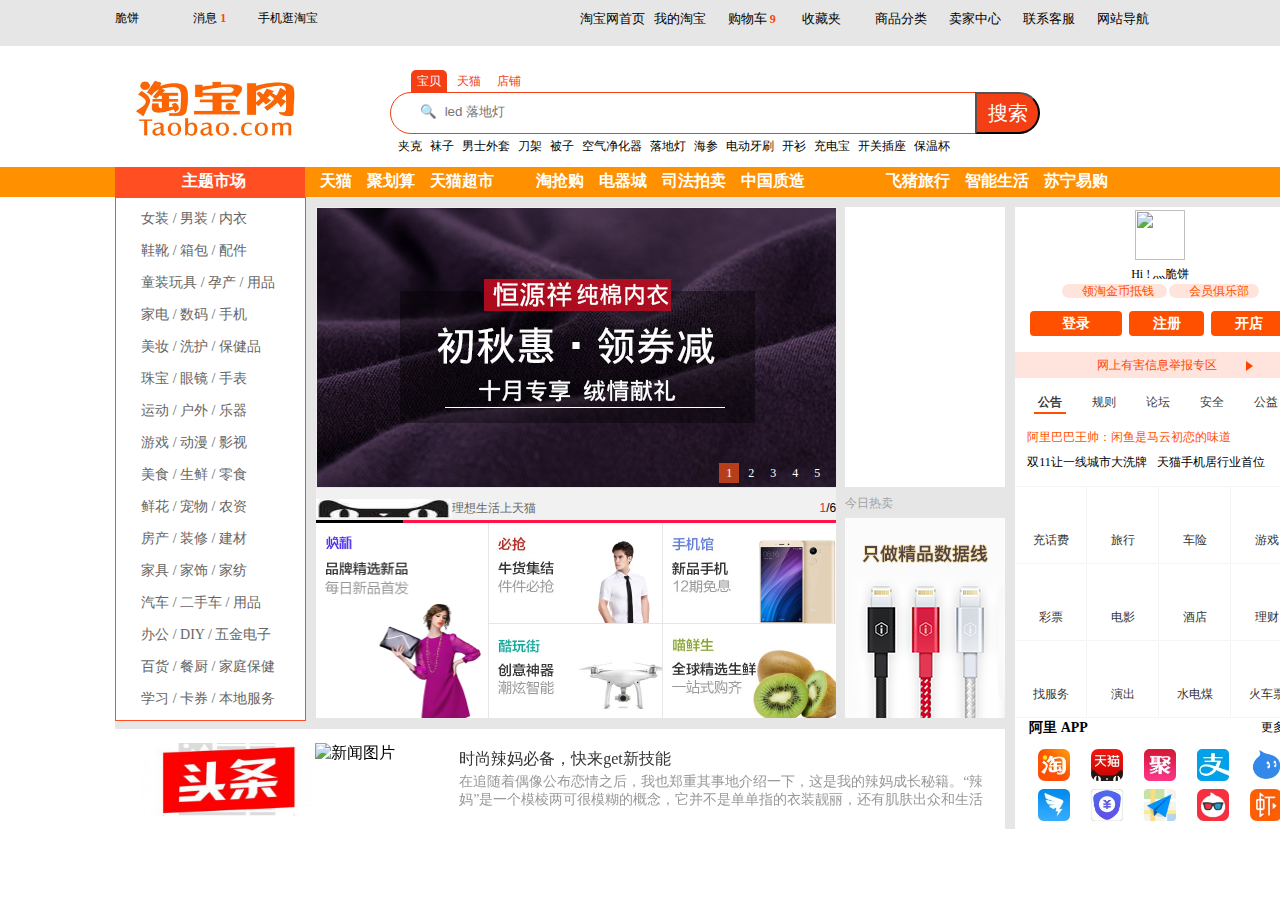
==== commit dfb00d2a: "修改轮播图鬼畜" ====
--- a/index.html
+++ b/index.html
@@ -331,6 +331,25 @@
                                             <img src="./public/res/cycle/second/cycle_6_2.jpg" alt="">
                                         </div>
                                     </div>
+                                    <div class="tmall_first tmall_cycle_item">
+                                        <div class="tmall_1_1">
+                                            <img src="./public/res/cycle/second/cycle_1_1.png" alt="">
+                                        </div>
+                                        <div class="tmall_1_2">
+                                            <div class="tmall_1_2_1">
+                                                <img src="./public/res/cycle/second/cycle_1_2_1.jpg">
+                                            </div>
+                                            <div class="tmall_1_2_2">
+                                                <img src="./public/res/cycle/second/cycle_1_2_2.jpg">
+                                            </div>
+                                            <div class="tmall_1_2_3">
+                                                <img src="./public/res/cycle/second/cycle_1_2_3.jpg">
+                                            </div>
+                                            <div class="tmall_1_2_4">
+                                                <img src="./public/res/cycle/second/cycle_1_2_4.jpg">
+                                            </div>
+                                        </div>
+                                    </div>
                                 </div>
                             </div>
                         </div>
--- a/public/css/cycle/first_cycle.css
+++ b/public/css/cycle/first_cycle.css
@@ -22,8 +22,8 @@
 
 .slide_show ul li {
     float: left;
-    /*width: 100%;*/
-    /*height: 100%;*/
+    width: 520px;
+    height: 280px;
 }
 
 .slide_show .slide_nav {
--- a/public/css/cycle/second_cycle.css
+++ b/public/css/cycle/second_cycle.css
@@ -15,7 +15,7 @@
 
 .tmall_cycle {
     position: relative;
-    width: 3120px;
+    width: 3640px;
     height: 201px;
 }
 
